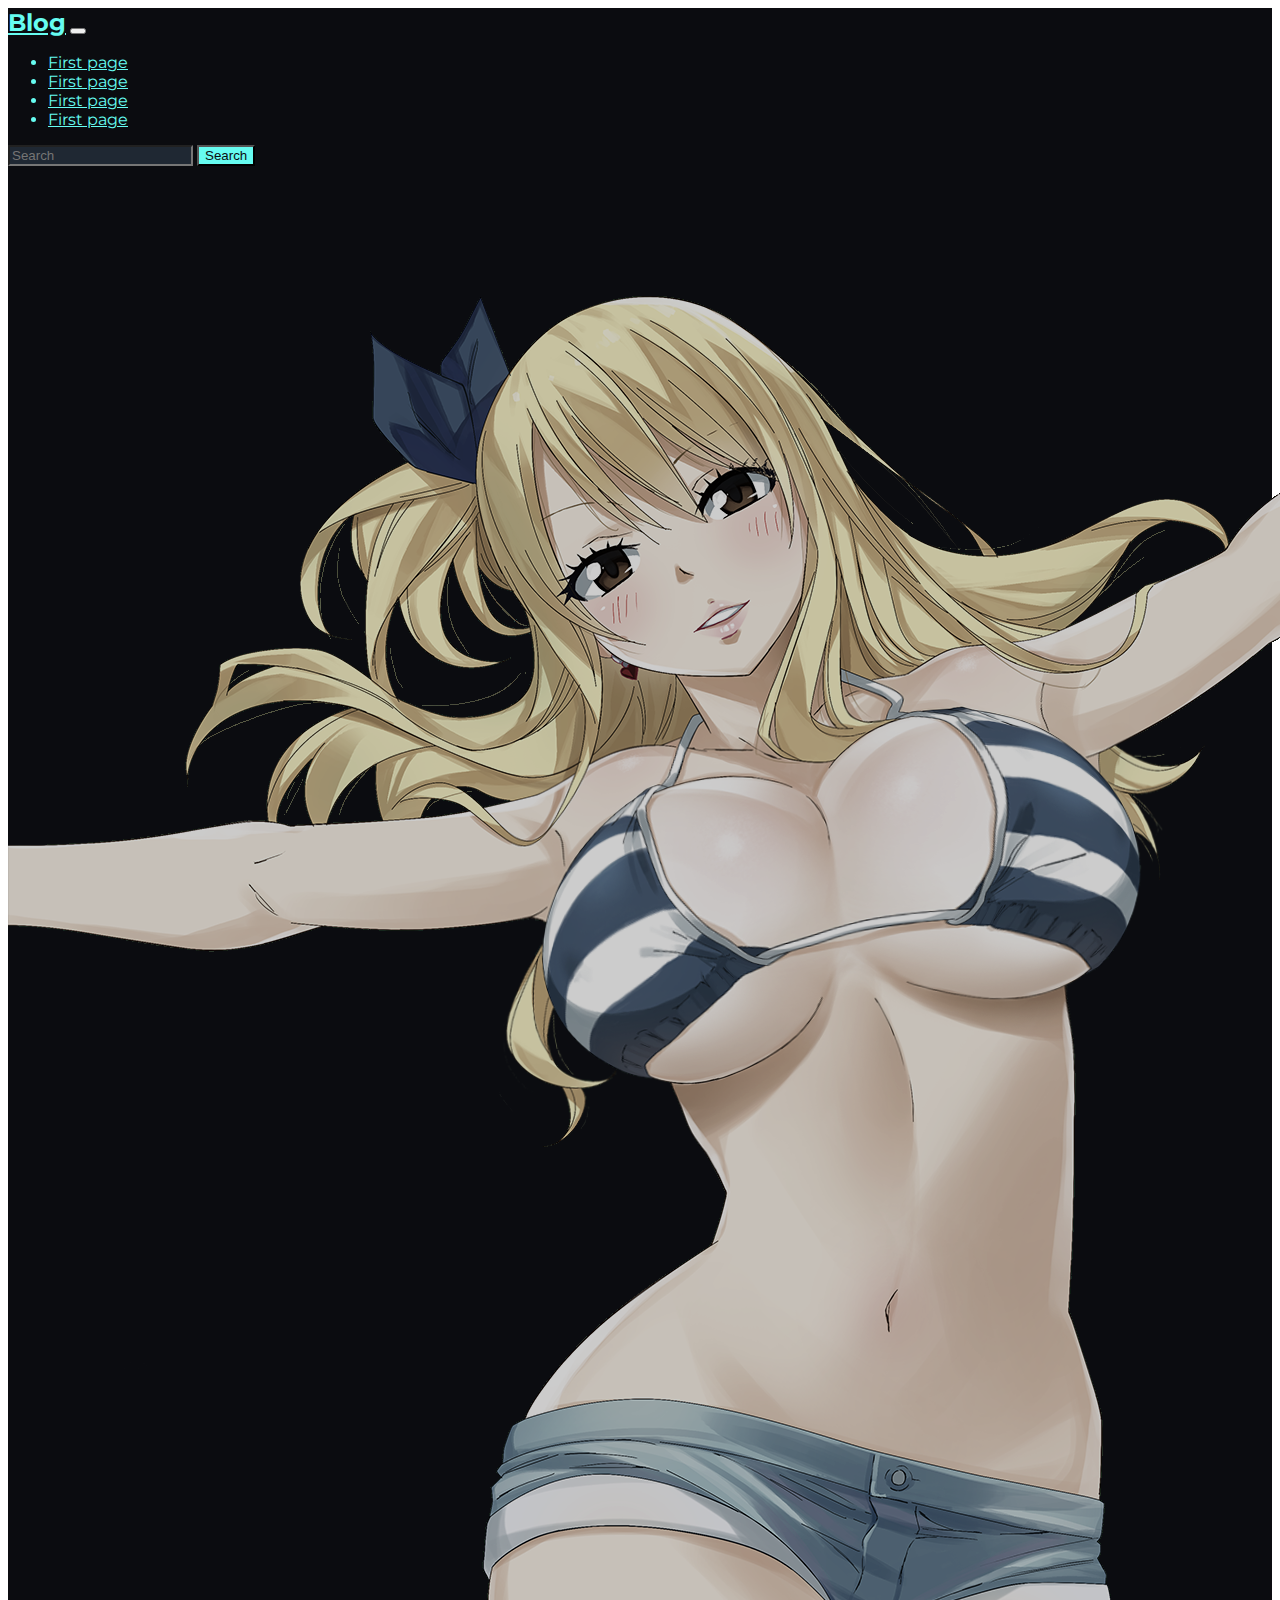
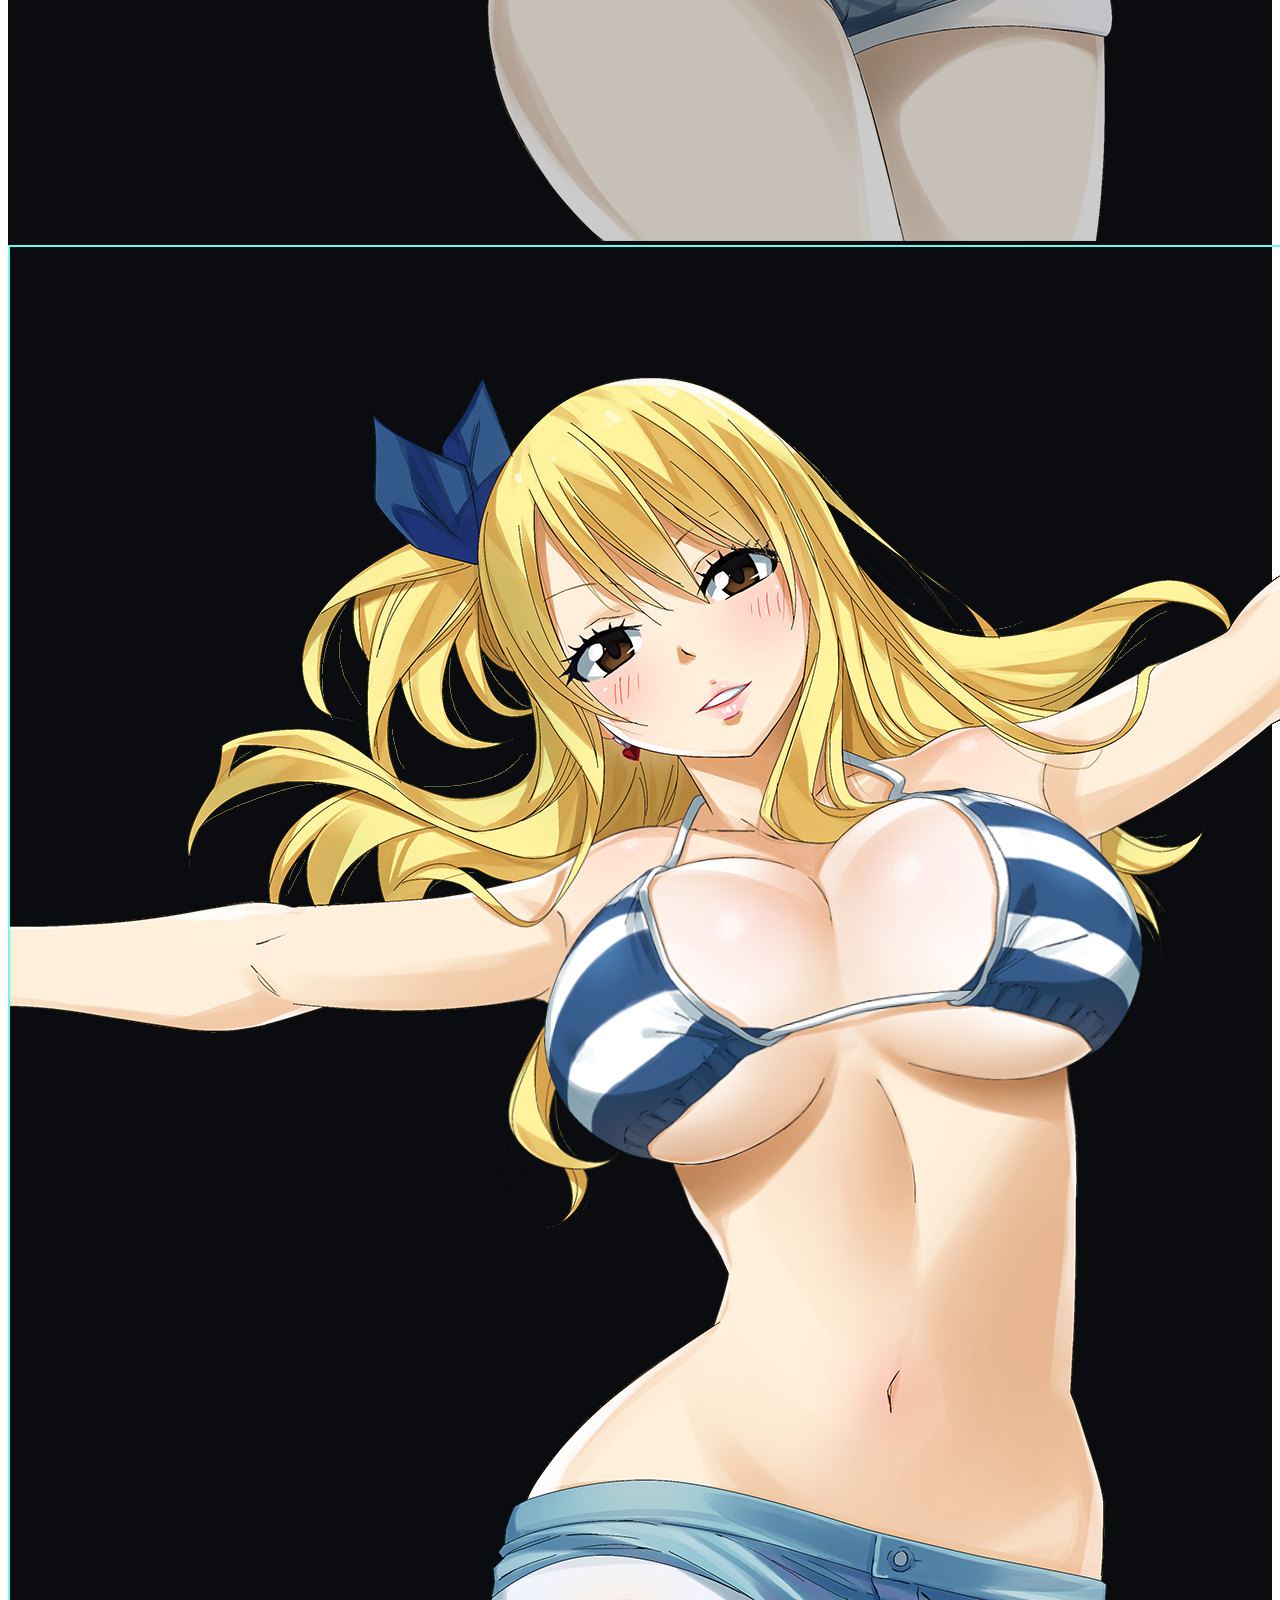
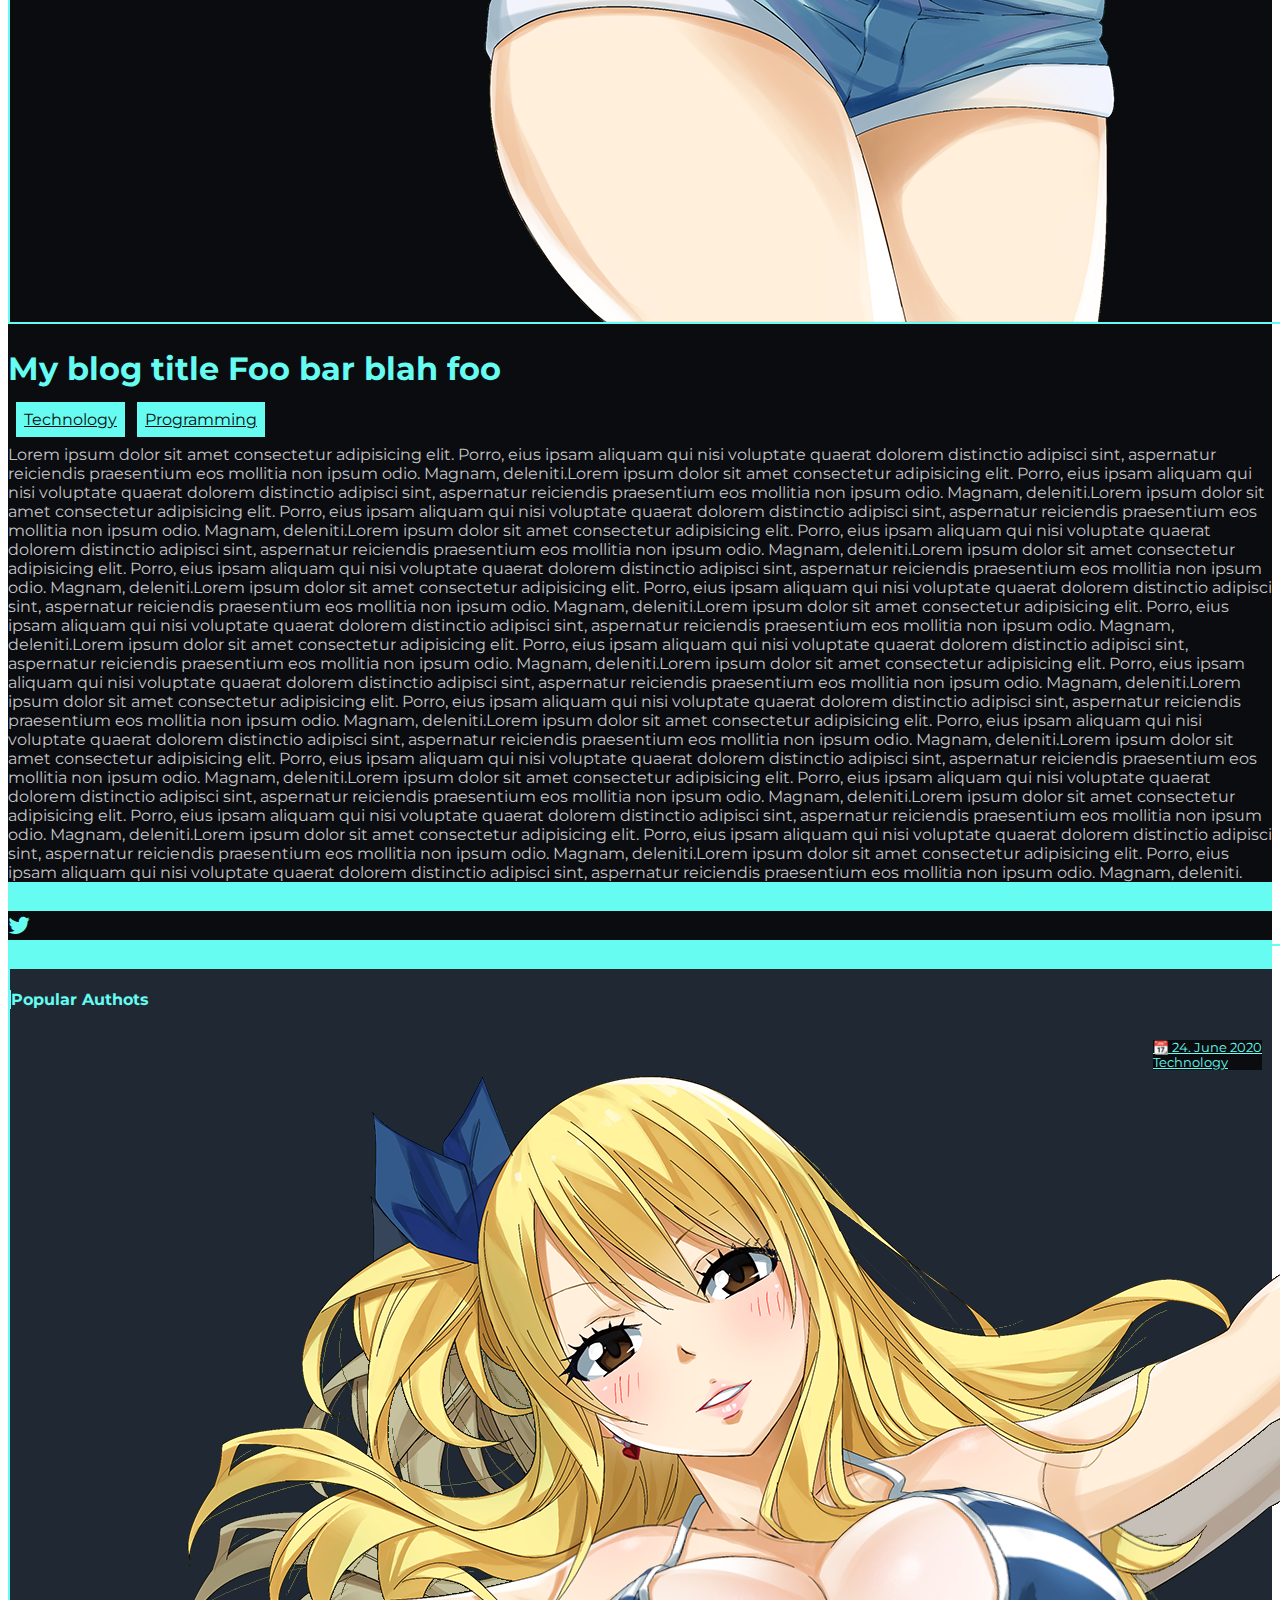
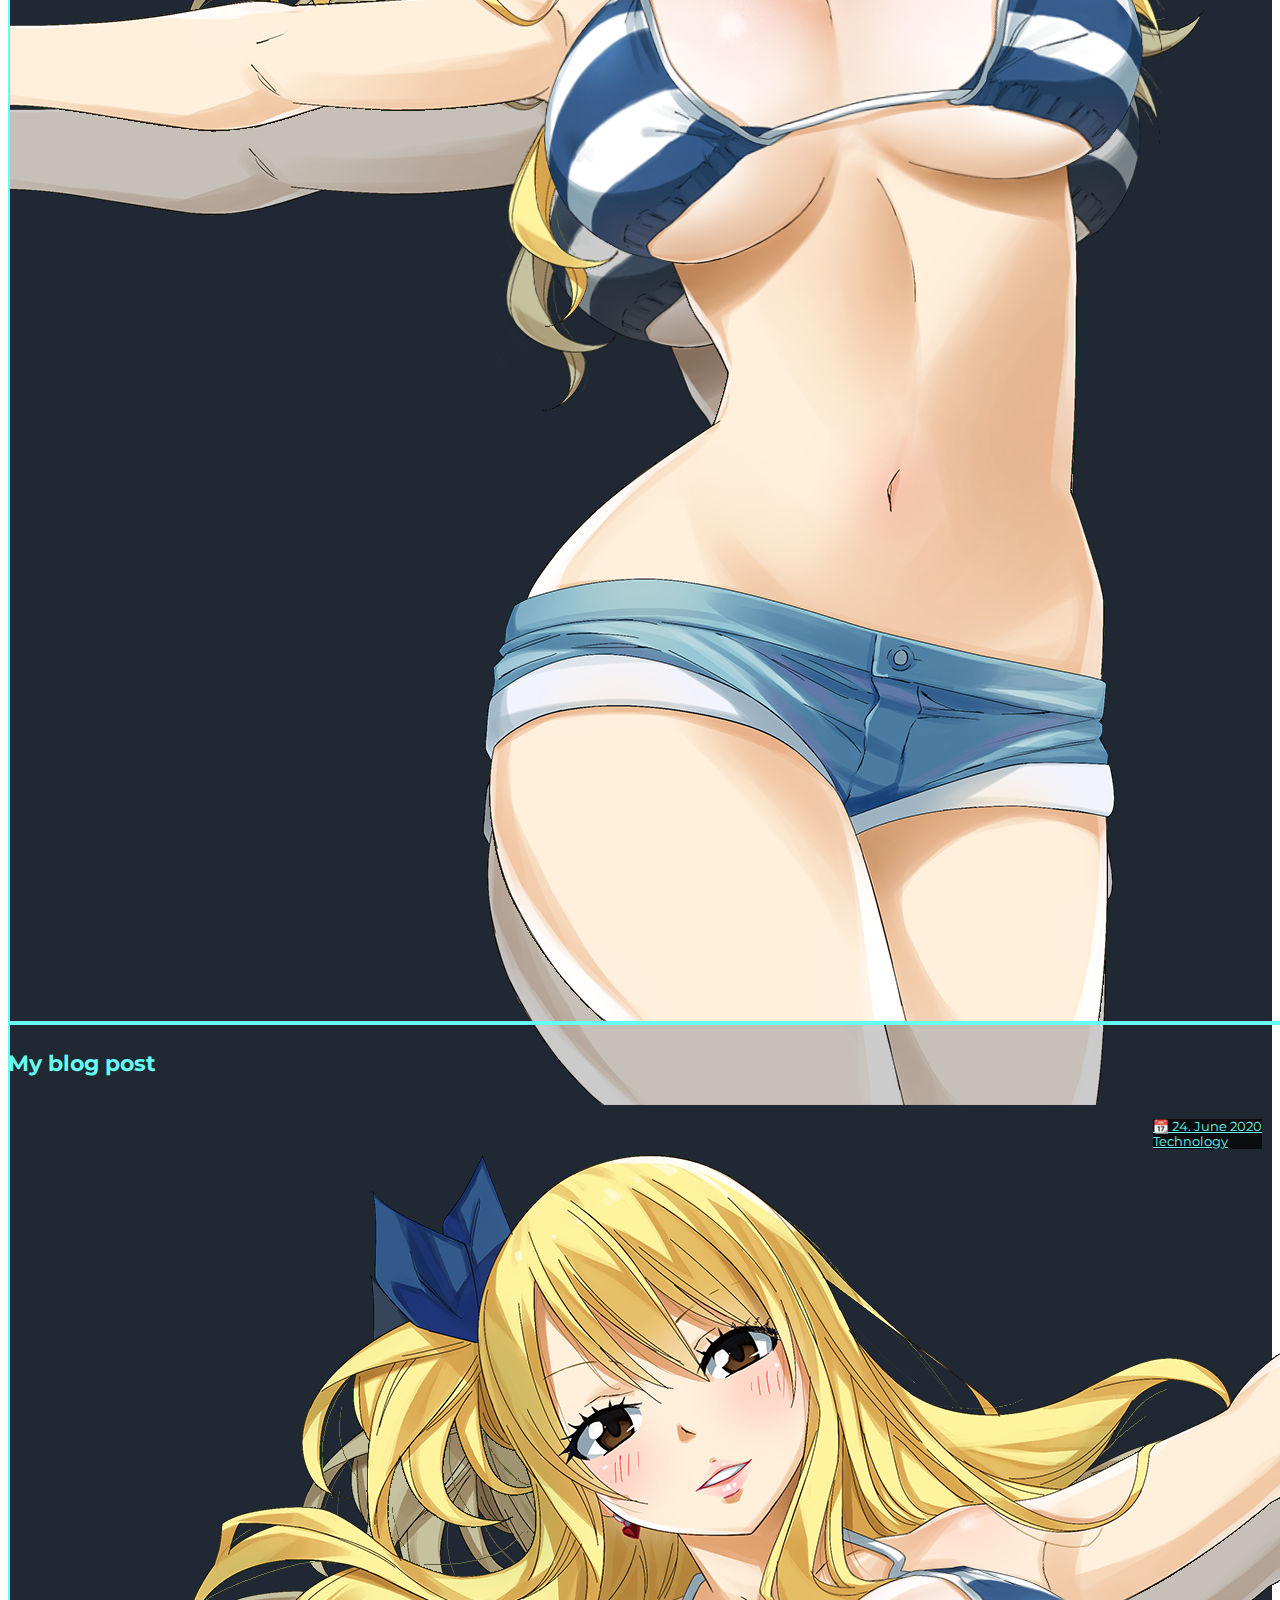
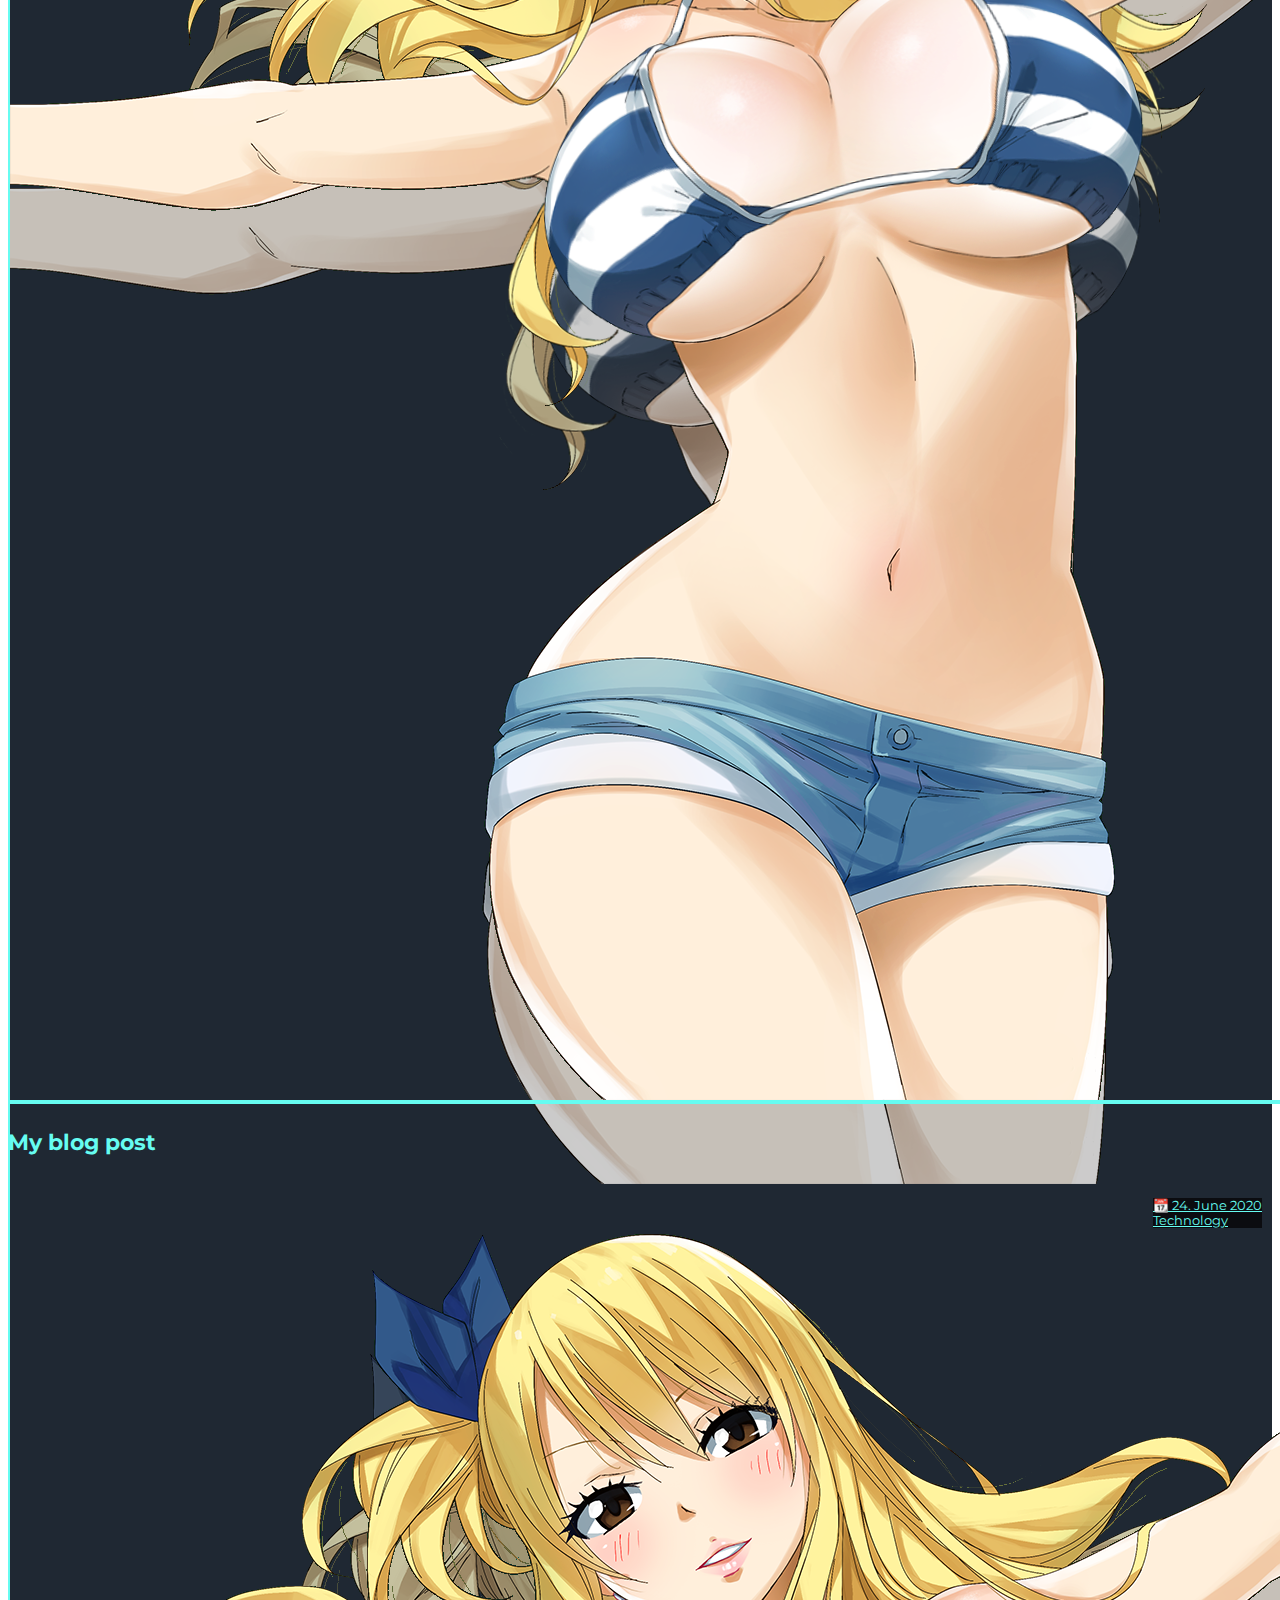
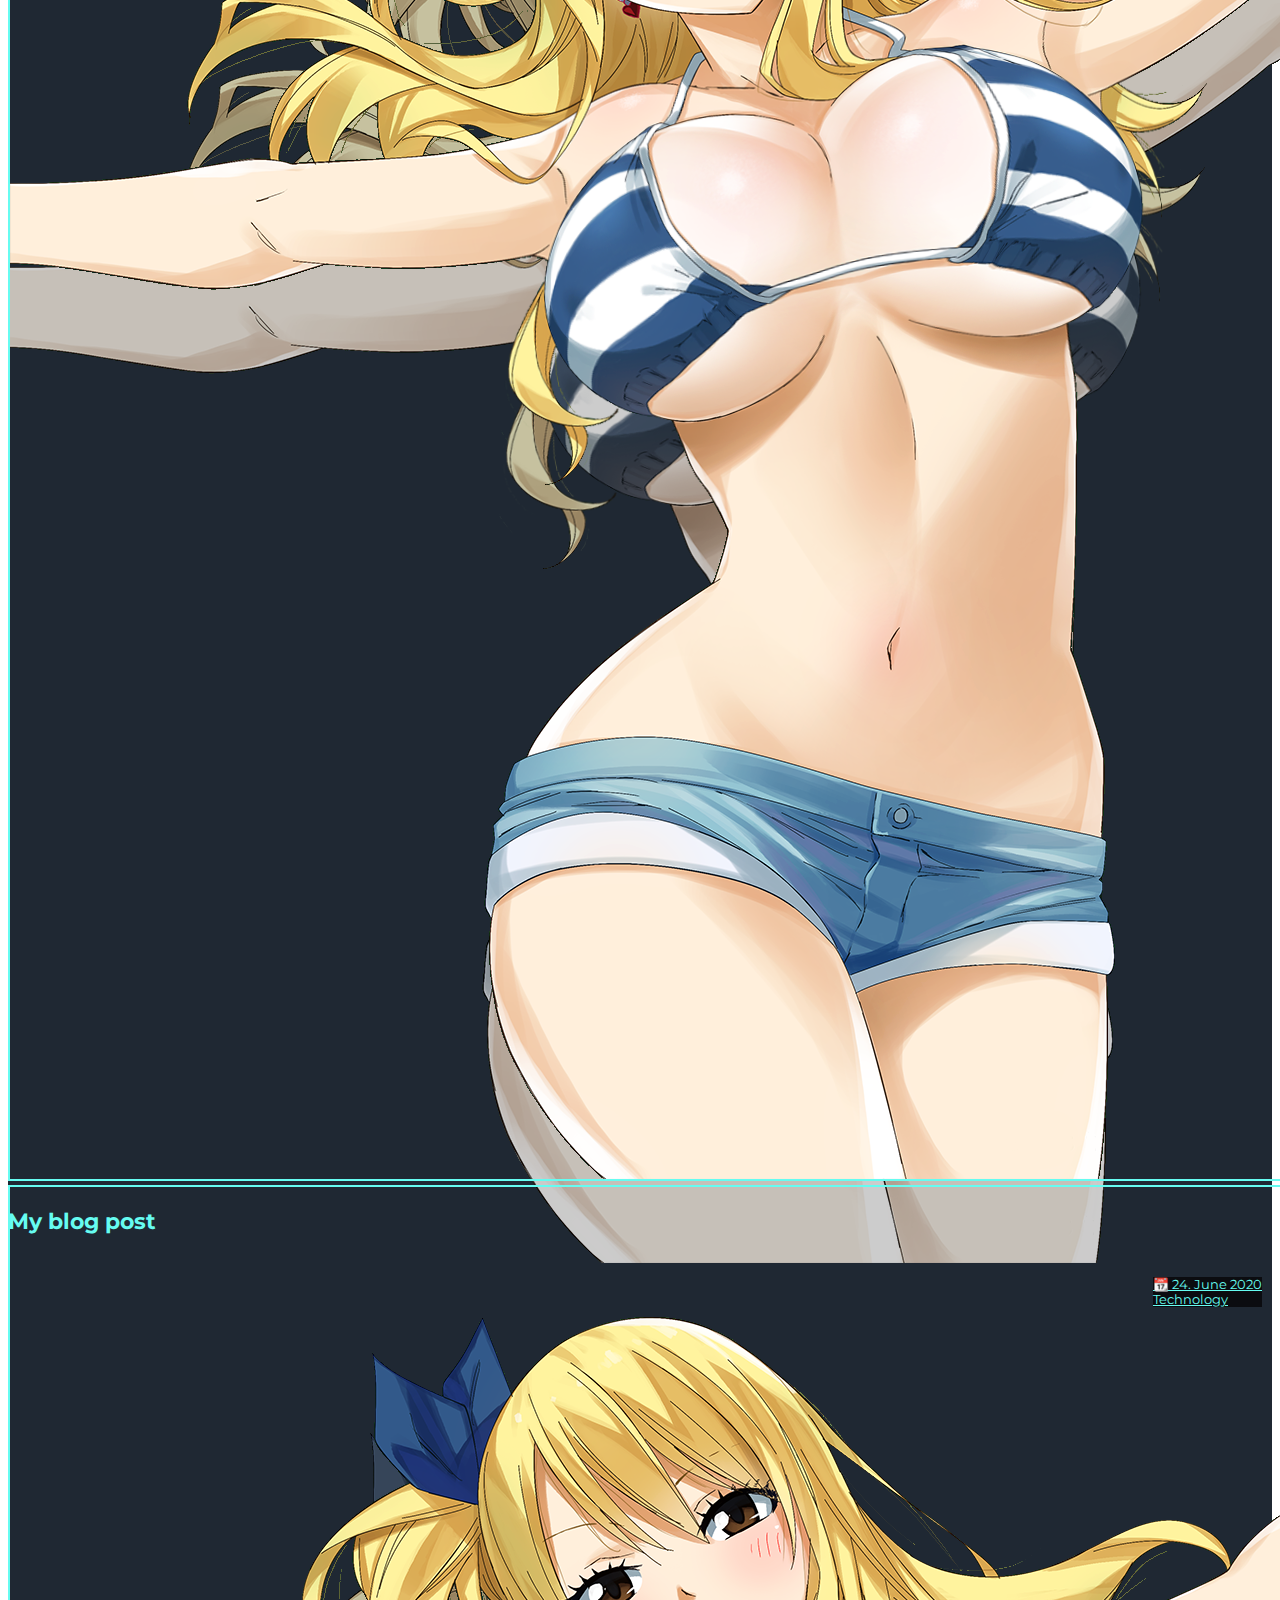
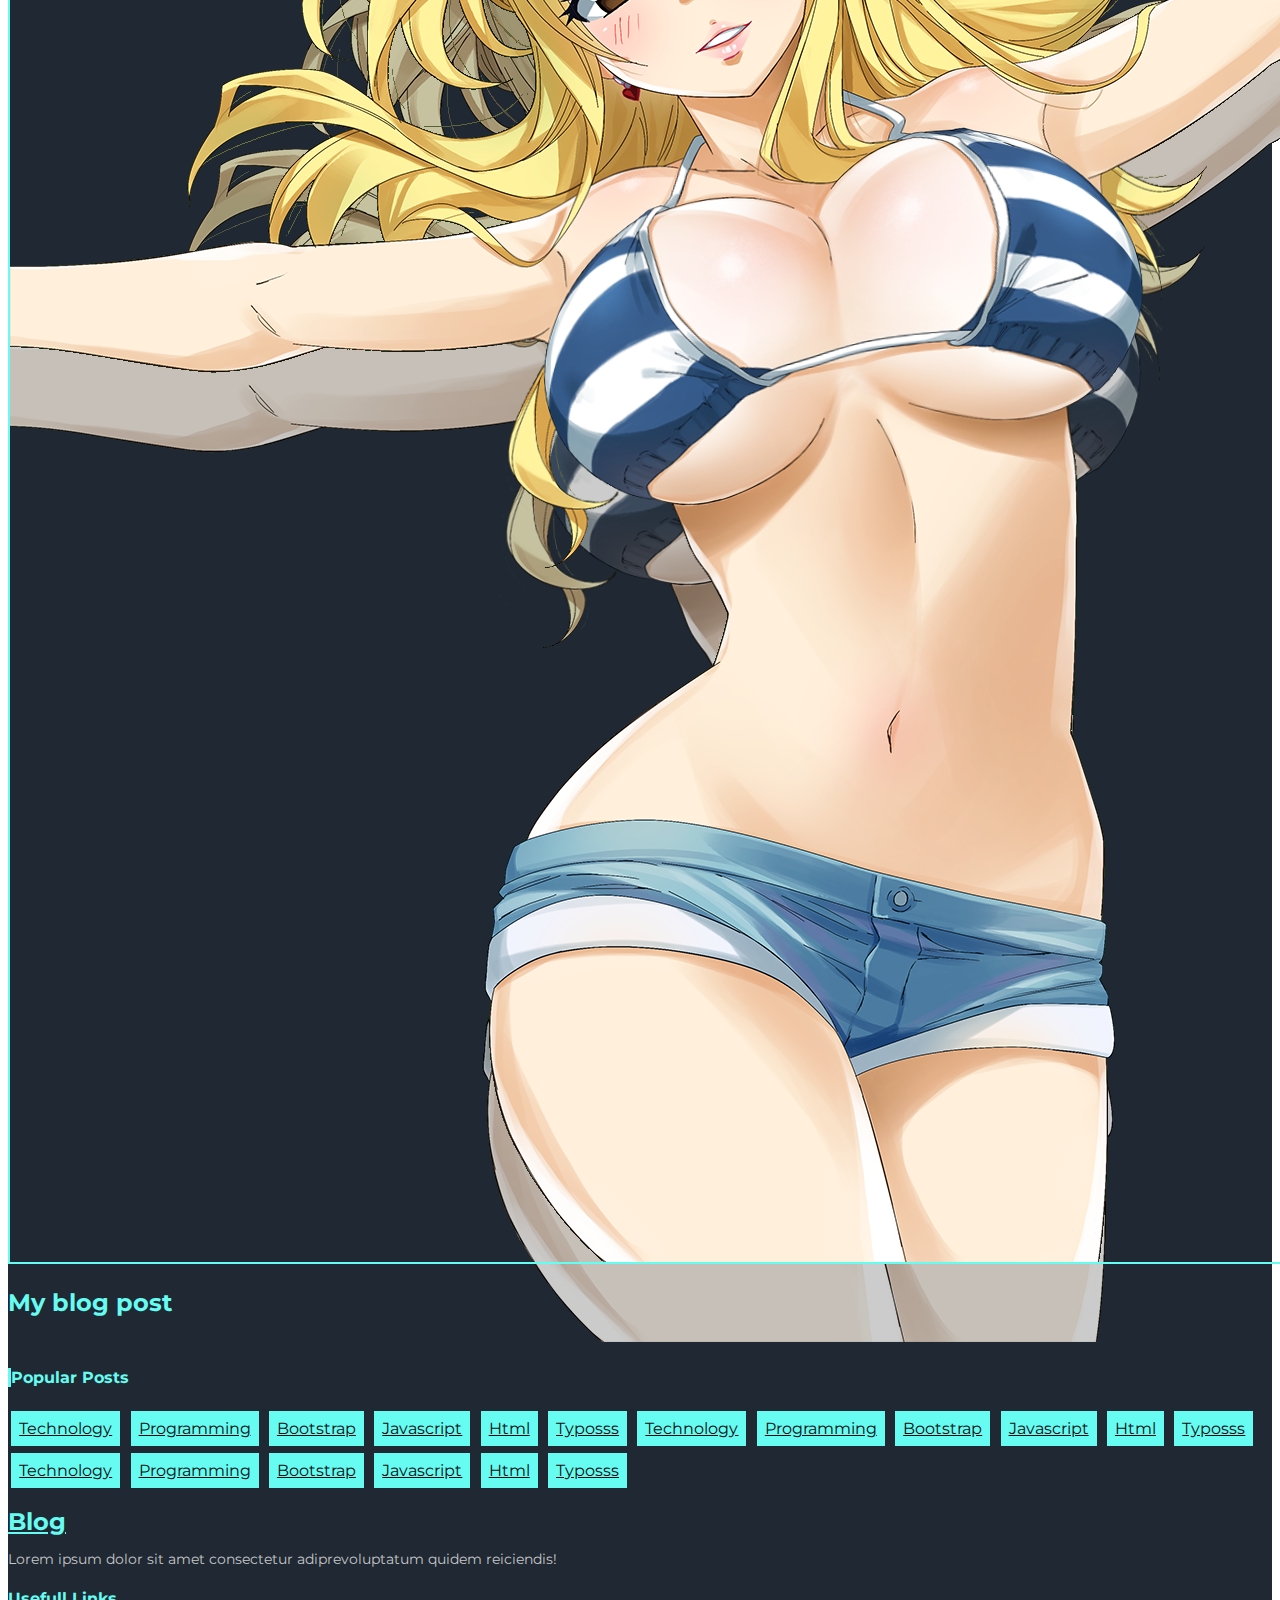
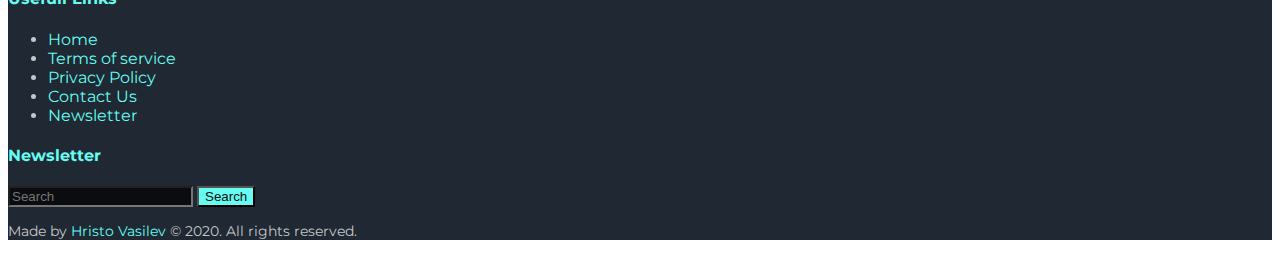
==== detail.html @ dc6ff5a6 "Site is done" ====
<!DOCTYPE html>
<html lang="en">

<head>
    <meta charset="UTF-8">
    <meta name="viewport" content="width=device-width, initial-scale=1.0">
    <title>Detail Blog</title>
    <link rel="stylesheet" href="https://stackpath.bootstrapcdn.com/bootstrap/4.5.0/css/bootstrap.min.css"
        integrity="sha384-9aIt2nRpC12Uk9gS9baDl411NQApFmC26EwAOH8WgZl5MYYxFfc+NcPb1dKGj7Sk" crossorigin="anonymous">
    <link href="https://fonts.googleapis.com/css2?family=Montserrat:wght@400;700&display=swap" rel="stylesheet">
    <link rel="stylesheet" href="https://cdnjs.cloudflare.com/ajax/libs/font-awesome/4.7.0/css/font-awesome.min.css">
    <link rel="stylesheet" href="css/main.css">
</head>

<body>
    <!-- Header Section -->
    <nav class="navbar navbar-expand-lg">
        <div class="container">
            <a class="navbar-brand" href="#">Blog</a>
            <button class="navbar-toggler" type="button" data-toggle="collapse" data-target="#navbarSupportedContent"
                aria-controls="navbarSupportedContent" aria-expanded="false" aria-label="Toggle navigation">
                <span class="navbar-toggler-icon"></span>
            </button>

            <div class="collapse navbar-collapse" id="navbarSupportedContent">
                <ul class="navbar-nav mr-auto">
                    <li class="nav-item active">
                        <a class="nav-link" href="index.html">First page<span class="sr-only">(current)</span></a>
                    </li>
                    <li class="nav-item">
                        <a class="nav-link" href="index.html">First page</a>
                    </li>
                    <li class="nav-item">
                        <a class="nav-link" href="index.html">First page</a>
                    </li>
                    <li class="nav-item">
                        <a class="nav-link" href="index.html">First page</a>
                    </li>
                </ul>
                <form class="form-inline my-2 my-lg-0">
                    <input class="form-control rounded-0 border-0" type="search" placeholder="Search" aria-label="Search">
                    <button class="btn-main rounded-0 btn btn-success my-sm-0" type="submit">Search</button>
                </form>
            </div>
        </div>

    </nav>

    <!-- Main SECTION -->
    <section class="hero py-4">
        <div class="container">
            <div class="row">
                <div class="col-lg-8 shadow content">
                    <!-- Content -->
                    <img class="img-fluid" src="img/1.png" alt="">
                    <div class="row p-3">
                        <div class="col-sm-2">
                            <img class="img-fluid rounded-circle" src="img/1.png" alt="">
                        </div>
                        <div class="col-sm-10">
                            <h1>My blog title Foo bar blah foo</h1>
                        </div>
                    </div>
                    <div class="badge px-3">
                        <a href="#">Technology</a>
                        <a href="#">Programming</a>
                    </div>
                    <div class="p-content p-4">
                        Lorem ipsum dolor sit amet consectetur adipisicing elit. Porro, eius ipsam aliquam qui nisi voluptate quaerat dolorem distinctio adipisci sint, aspernatur reiciendis praesentium eos mollitia non ipsum odio. Magnam, deleniti.Lorem ipsum dolor sit amet consectetur adipisicing elit. Porro, eius ipsam aliquam qui nisi voluptate quaerat dolorem distinctio adipisci sint, aspernatur reiciendis praesentium eos mollitia non ipsum odio. Magnam, deleniti.Lorem ipsum dolor sit amet consectetur adipisicing elit. Porro, eius ipsam aliquam qui nisi voluptate quaerat dolorem distinctio adipisci sint, aspernatur reiciendis praesentium eos mollitia non ipsum odio. Magnam, deleniti.Lorem ipsum dolor sit amet consectetur adipisicing elit. Porro, eius ipsam aliquam qui nisi voluptate quaerat dolorem distinctio adipisci sint, aspernatur reiciendis praesentium eos mollitia non ipsum odio. Magnam, deleniti.Lorem ipsum dolor sit amet consectetur adipisicing elit. Porro, eius ipsam aliquam qui nisi voluptate quaerat dolorem distinctio adipisci sint, aspernatur reiciendis praesentium eos mollitia non ipsum odio. Magnam, deleniti.Lorem ipsum dolor sit amet consectetur adipisicing elit. Porro, eius ipsam aliquam qui nisi voluptate quaerat dolorem distinctio adipisci sint, aspernatur reiciendis praesentium eos mollitia non ipsum odio. Magnam, deleniti.Lorem ipsum dolor sit amet consectetur adipisicing elit. Porro, eius ipsam aliquam qui nisi voluptate quaerat dolorem distinctio adipisci sint, aspernatur reiciendis praesentium eos mollitia non ipsum odio. Magnam, deleniti.Lorem ipsum dolor sit amet consectetur adipisicing elit. Porro, eius ipsam aliquam qui nisi voluptate quaerat dolorem distinctio adipisci sint, aspernatur reiciendis praesentium eos mollitia non ipsum odio. Magnam, deleniti.Lorem ipsum dolor sit amet consectetur adipisicing elit. Porro, eius ipsam aliquam qui nisi voluptate quaerat dolorem distinctio adipisci sint, aspernatur reiciendis praesentium eos mollitia non ipsum odio. Magnam, deleniti.Lorem ipsum dolor sit amet consectetur adipisicing elit. Porro, eius ipsam aliquam qui nisi voluptate quaerat dolorem distinctio adipisci sint, aspernatur reiciendis praesentium eos mollitia non ipsum odio. Magnam, deleniti.Lorem ipsum dolor sit amet consectetur adipisicing elit. Porro, eius ipsam aliquam qui nisi voluptate quaerat dolorem distinctio adipisci sint, aspernatur reiciendis praesentium eos mollitia non ipsum odio. Magnam, deleniti.Lorem ipsum dolor sit amet consectetur adipisicing elit. Porro, eius ipsam aliquam qui nisi voluptate quaerat dolorem distinctio adipisci sint, aspernatur reiciendis praesentium eos mollitia non ipsum odio. Magnam, deleniti.Lorem ipsum dolor sit amet consectetur adipisicing elit. Porro, eius ipsam aliquam qui nisi voluptate quaerat dolorem distinctio adipisci sint, aspernatur reiciendis praesentium eos mollitia non ipsum odio. Magnam, deleniti.Lorem ipsum dolor sit amet consectetur adipisicing elit. Porro, eius ipsam aliquam qui nisi voluptate quaerat dolorem distinctio adipisci sint, aspernatur reiciendis praesentium eos mollitia non ipsum odio. Magnam, deleniti.Lorem ipsum dolor sit amet consectetur adipisicing elit. Porro, eius ipsam aliquam qui nisi voluptate quaerat dolorem distinctio adipisci sint, aspernatur reiciendis praesentium eos mollitia non ipsum odio. Magnam, deleniti.Lorem ipsum dolor sit amet consectetur adipisicing elit. Porro, eius ipsam aliquam qui nisi voluptate quaerat dolorem distinctio adipisci sint, aspernatur reiciendis praesentium eos mollitia non ipsum odio. Magnam, deleniti.
                    </div>
                </div>
                <div class="col-lg-4">
                    <!-- Social links -->
                    <div class=" social-links row text-center">
                        <div class="col-sm-4 py-5">
                            <a class="social-link w-100">
                                <i class="fa fa-facebook-official" aria-hidden="true"></i>
                            </a>
                        </div>
                        <div class="col-sm-4 py-5 primary-color">
                            <a class="social-link w-100">
                                <i class="fa fa-twitter" aria-hidden="true"></i>
                            </a>
                        </div>
                        <div class="col-sm-4 py-5">
                            <a class="social-link w-100">
                                <i class="fa fa-youtube-play" aria-hidden="true"></i>
                            </a>
                        </div>
                    </div>
                    <h4 class="aside-heading mt-4 mb-3 pl-2">Popular Authots</h4>
                    
                    <div class="hero-post shadow mb-3">
                        <img class="img-fluid" alt="" src="img/1.png">
                        <div class="hero-post-badges text-center">
                            <a class="p-2 px-3 mb-2" href="#">&#128198; <i class="mr-2"></i> 24. June 2020</a>
                            <a class="p-2 px-3" href="#">Technology</a>
                        </div>
                        <div class="hero-post-content">
                            <div class="row">
                                <div class="col-sm-3">
                                    <img src="img/1.png" alt="Authour" class="img-fluid rounded-circle">
                                </div>
                                <div class="col-sm-9">
                                    <h3>My blog post</h3>
                                </div>
                            </div>
                        </div>
                    </div>
                    <div class="hero-post shadow mb-3">
                        <img class="img-fluid" alt="" src="img/1.png">
                        <div class="hero-post-badges text-center">
                            <a class="p-2 px-3 mb-2" href="#">&#128198; <i class="mr-2"></i> 24. June 2020</a>
                            <a class="p-2 px-3" href="#">Technology</a>
                        </div>
                        <div class="hero-post-content">
                            <div class="row">
                                <div class="col-sm-3">
                                    <img src="img/1.png" alt="Authour" class="img-fluid rounded-circle">
                                </div>
                                <div class="col-sm-9">
                                    <h3>My blog post</h3>
                                </div>
                            </div>
                        </div>
                    </div>
                    <div class="hero-post shadow mb-3">
                        <img class="img-fluid" alt="" src="img/1.png">
                        <div class="hero-post-badges text-center">
                            <a class="p-2 px-3 mb-2" href="#">&#128198; <i class="mr-2"></i> 24. June 2020</a>
                            <a class="p-2 px-3" href="#">Technology</a>
                        </div>
                        <div class="hero-post-content">
                            <div class="row">
                                <div class="col-sm-3">
                                    <img src="img/1.png" alt="Authour" class="img-fluid rounded-circle">
                                </div>
                                <div class="col-sm-9">
                                    <h3>My blog post</h3>
                                </div>
                            </div>
                        </div>
                    </div>
                    <div class="hero-post shadow">
                        <img class="img-fluid" alt="" src="img/1.png">
                        <div class="hero-post-badges text-center">
                            <a class="p-2 px-3 mb-2" href="#">&#128198; <i class="mr-2"></i> 24. June 2020</a>
                            <a class="p-2 px-3" href="#">Technology</a>
                        </div>
                        <div class="hero-post-content">
                            <div class="row">
                                <div class="col-sm-3">
                                    <img src="img/1.png" alt="Authour" class="img-fluid rounded-circle">
                                </div>
                                <div class="col-sm-9">
                                    <h2>My blog post</h2>
                                </div>
                            </div>
                        </div>
                    </div>
                    <h4 class="aside-heading mt-4 mb-3 pl-2">Popular Posts</h4>
                    <div class="badges w-100">
                        <a href="#">Technology</a>
                        <a href="#">Programming</a>
                        <a href="#">Bootstrap</a>
                        <a href="#">Javascript</a>
                        <a href="#">Html</a>
                        <a href="#">Typosss</a>
                        <a href="#">Technology</a>
                        <a href="#">Programming</a>
                        <a href="#">Bootstrap</a>
                        <a href="#">Javascript</a>
                        <a href="#">Html</a>
                        <a href="#">Typosss</a>
                        <a href="#">Technology</a>
                        <a href="#">Programming</a>
                        <a href="#">Bootstrap</a>
                        <a href="#">Javascript</a>
                        <a href="#">Html</a>
                        <a href="#">Typosss</a>
                    </div>
                </div>
            </div>
        </div>
    </section>

    <!-- Footer section-->
    <footer class="footer py-4">
        <div class="container">
            <div class="row">
                <div class="col-md-4">
                    <a href="" class="footer-logo">Blog</a>
                    <p>Lorem ipsum dolor sit amet consectetur adiprevoluptatum quidem reiciendis!</p>
                </div>
                <div class="col-md-4">
                    <h4>Usefull Links</h4>
                    <ul>
                        <li><a>Home</a></li>
                        <li><a>Terms of service</a></li>
                        <li><a>Privacy Policy</a></li>
                        <li><a>Contact Us</a></li>
                        <li><a>Newsletter</a></li>
                    </ul>
                </div>
                <div class="col-md-4">
                    <h4>Newsletter</h4>
                    <form class="form-inline my-2 my-lg-0">
                        <input class="form-control rounded-0 border-0" type="search" placeholder="Search" aria-label="Search">
                        <button class="btn-main rounded-0 btn btn-success my-sm-0" type="submit">Search</button>
                    </form>
                </div>
            </div>
            <div class="w-100 text-center credits">
                <p>Made by <a>Hristo Vasilev</a> &copy; 2020. All rights reserved.</p>
            </div>
        </div>
    </footer>
</body>

</html>
---- css/main.css ----
/*Colors

Backbround:
0B0C10

Secondary Backbround:
1F2833
Gray
C5C6C7

Primary:
66FCF1

Secondary:
45A29
*/

body{
    font-family: 'Montserrat', sans-serif;
}

h1,h2,h3,h4,h5 {
    font-weight: 700;
    color: #66FCF1;
}

h3 {
    font-size: 1.4rem;
}

a{
    color: #66FCF1;
}

a:hover {
    text-decoration: none;
    color: #ffffff;
}

input{
    background-color: #1F2833 !important;
    color: #66FCF1 !important;
}

img {
    filter: grayscale(50%) brightness(0.8);
}

img.rounded-circle{
    filter: none;
    border: 2px solid #66FCF1;
}

/* Header */

.navbar {
    background-color: #0B0C10;
    color: #66FCF1 !important;
}

.navbar-brand,
.footer-logo
{
    font-weight: 700;
    font-size: 1.5rem;
}

.btn-main{
    background-color: #66FCF1 !important;
    color: #0B0C10 !important;
}

/* HERO */

.hero{
    background-color: #1F2833;
}

.hero-post {
    position: relative;
}

.hero-post-badges{
    position: absolute;
    top: 10px;
    right: 10px;
}

.hero-post-badges>a {
    display: block;
    background-color: #0B0C10;
    color: #66FCF1;
    font-size: 0.8rem;
}

.hero-post-content{
    position: absolute;
    bottom: 10px;
    color: #66FCF1;
}

/* Mian blog */

.blog-posts {
    background-color: #0B0C10;
    color: #C5C6C7;
}

.blog-post{
    background-color: #1F2833;
}

.blog-post h3{
    font-size: 1.4rem;
}

.blog-post img {
    width: 100%;
    height: 100%;
    object-fit: cover;
}

.blog-post p {
    font-size: 0.8rem;
}

.blog-post .col-sm-8 {
    border-left: 3px solid #66FCF1;
}

.badge {
    margin-top: 1rem;
    padding-bottom: 1rem;
}

.badge > a {
    margin-left: 0.5rem;
    padding: 0.5rem;
    background-color: #66FCF1;
    color: #0B0C10;
}

/* ASIDE */

.social-links{
    background-color: #66FCF1;
    color: #0B0C10;
    font-size: 1.5rem;
}

.primary-color{
    background-color: #0B0C10;
    color: #66FCF1;
}

.secondary-color{
    background-color: #1F2833;
    color: #66FCF1;
}

.aside-heading {
    border-left: 3px solid #66FCF1;
}

.author p{
    font-size: 0.9rem;
}

.author-social-links a{
    margin-left: 0.7rem;
}

.badges {
    margin-top: 1rem;
    padding-bottom: 1rem;
}

.badges > a {
    margin-left: 0.5rem;
    display: inline-block;
    margin: 0.2rem;
    padding: 0.5rem;
    background-color: #66FCF1;
    color: #0B0C10;
}

/* Footer */

.footer {
    background-color: #1F2833;
    color: #C5C6C7;
}

.footer p{
    font-size: 0.9rem;
}

.footer a{
    color: #66FCF1;
}

.footer input{
    background-color: #0B0C10 !important;
}

/* detail page */

.content{
    background-color: #0B0C10;
    color: #C5C6C7;
}
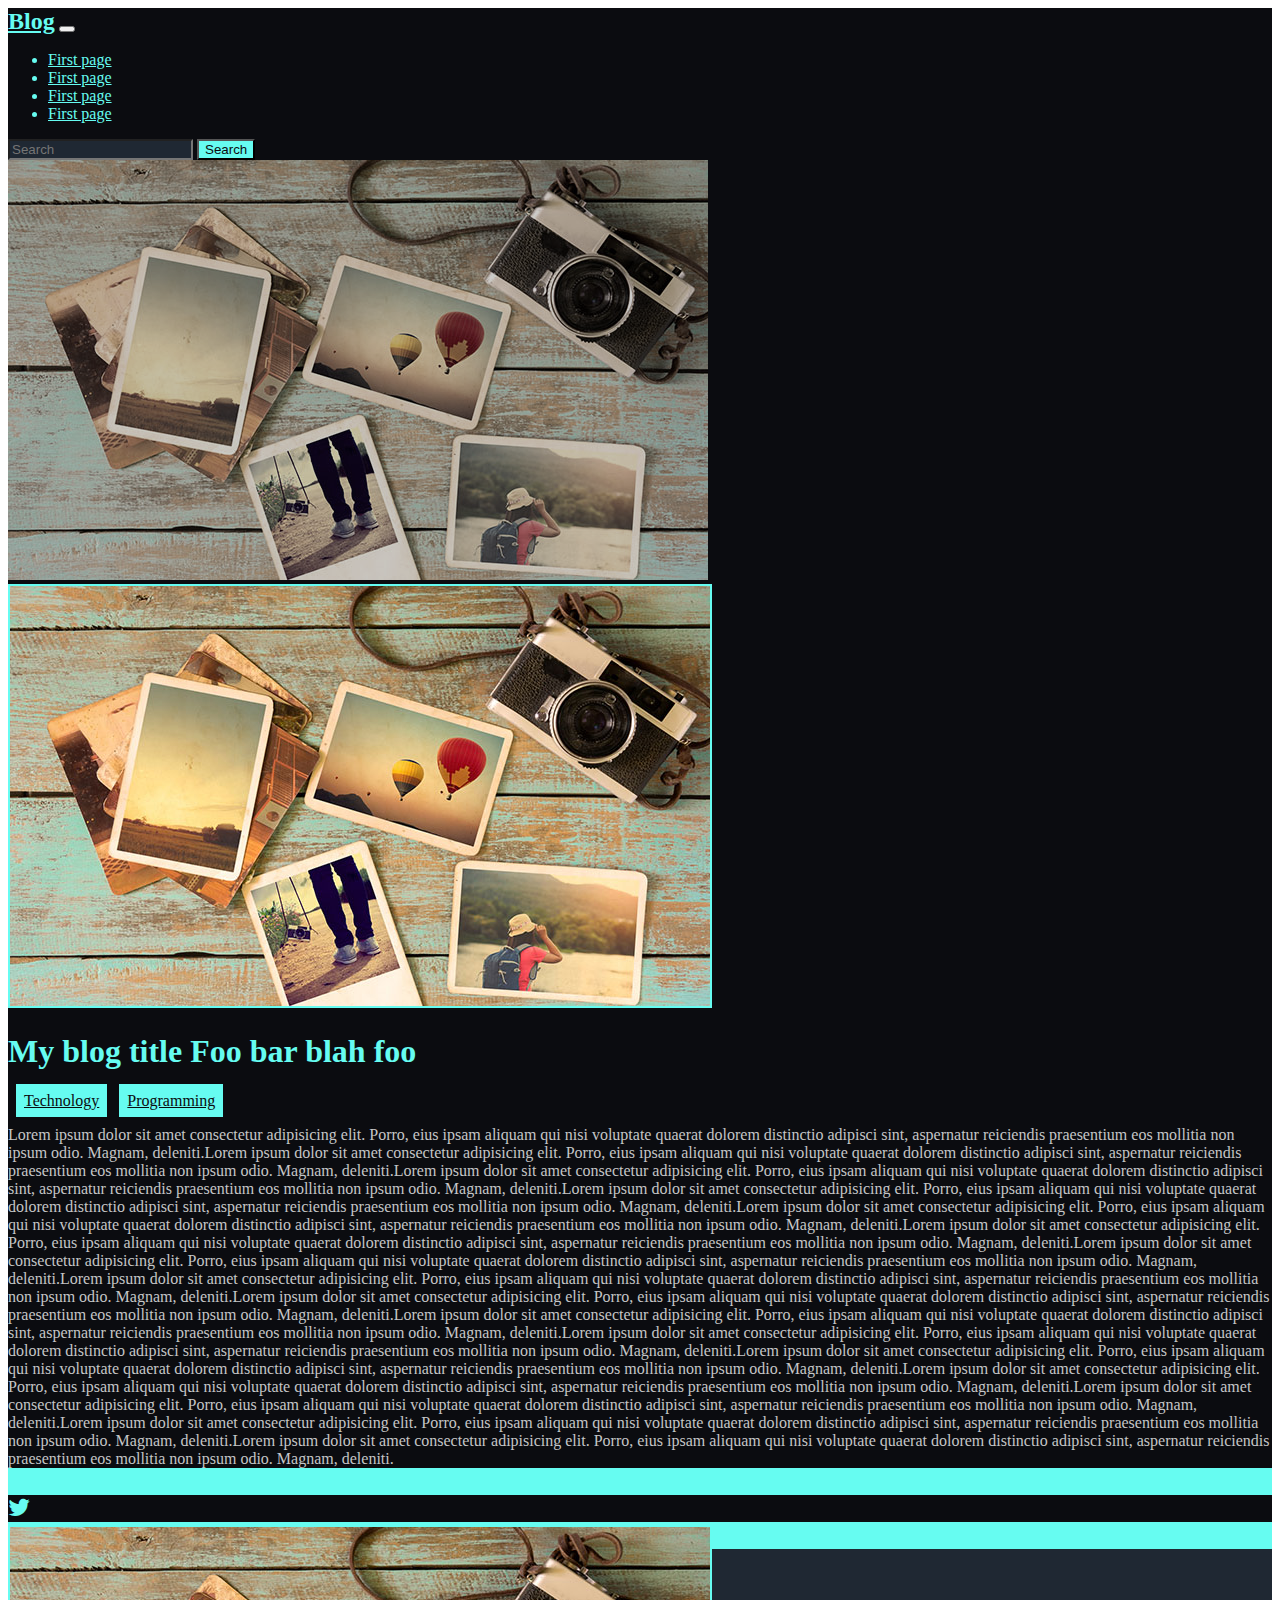
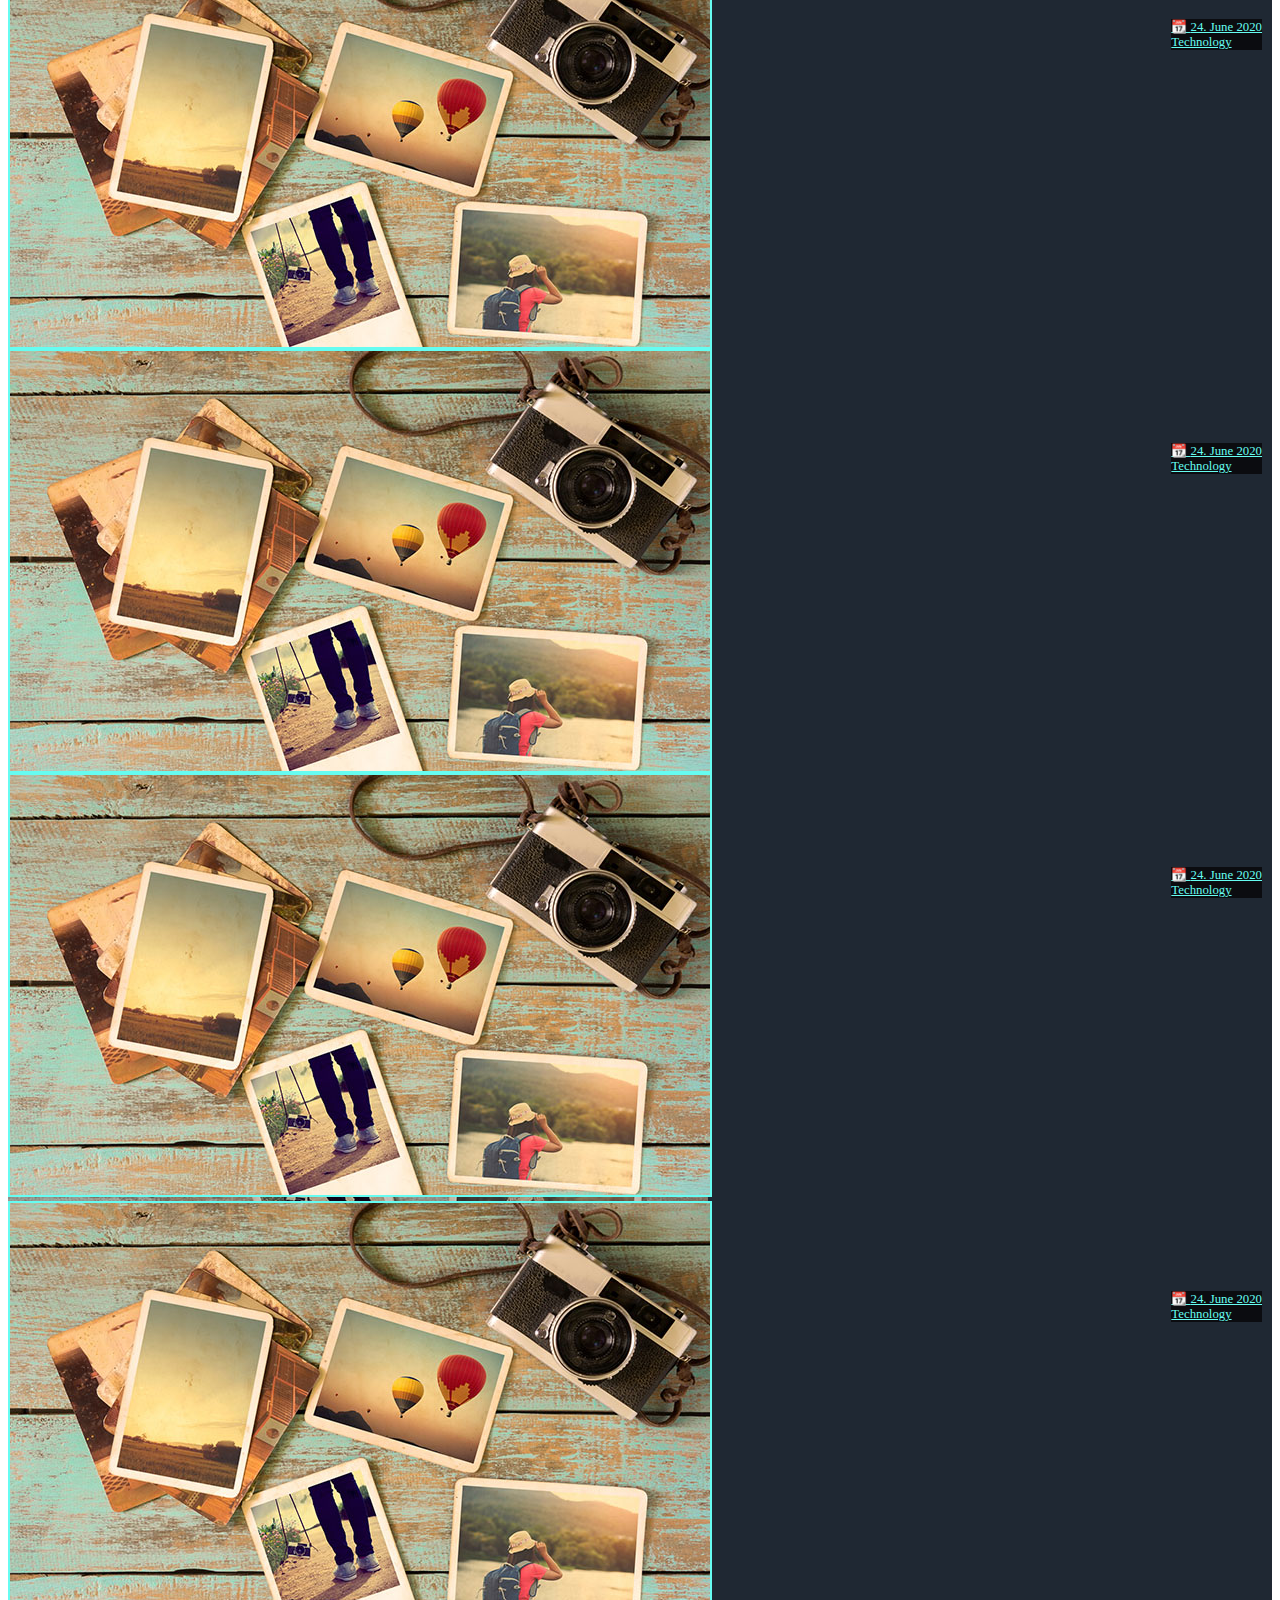
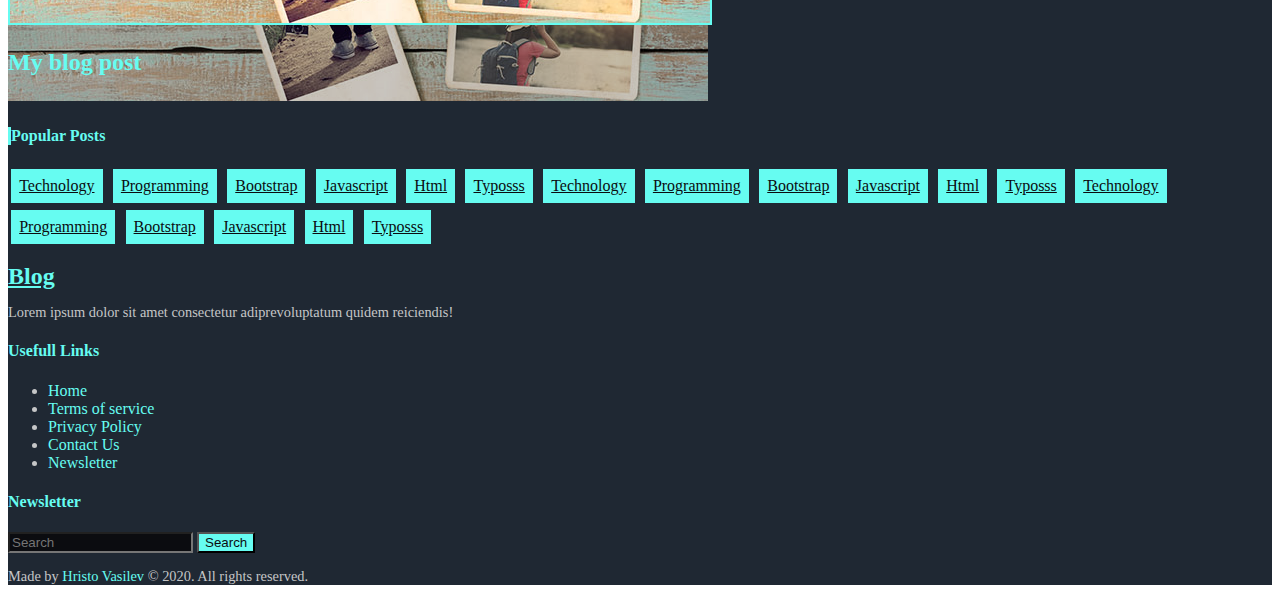
==== commit d1471e94: "new images" ====
--- a/detail.html
+++ b/detail.html
@@ -52,10 +52,10 @@
             <div class="row">
                 <div class="col-lg-8 shadow content">
                     <!-- Content -->
-                    <img class="img-fluid" src="img/1.png" alt="">
+                    <img class="img-fluid" src="img/1.jpg" alt="">
                     <div class="row p-3">
                         <div class="col-sm-2">
-                            <img class="img-fluid rounded-circle" src="img/1.png" alt="">
+                            <img class="img-fluid rounded-circle" src="img/1.jpg" alt="">
                         </div>
                         <div class="col-sm-10">
                             <h1>My blog title Foo bar blah foo</h1>
@@ -91,15 +91,15 @@
                     <h4 class="aside-heading mt-4 mb-3 pl-2">Popular Authots</h4>
                     
                     <div class="hero-post shadow mb-3">
-                        <img class="img-fluid" alt="" src="img/1.png">
-                        <div class="hero-post-badges text-center">
-                            <a class="p-2 px-3 mb-2" href="#">&#128198; <i class="mr-2"></i> 24. June 2020</a>
-                            <a class="p-2 px-3" href="#">Technology</a>
-                        </div>
-                        <div class="hero-post-content">
-                            <div class="row">
-                                <div class="col-sm-3">
-                                    <img src="img/1.png" alt="Authour" class="img-fluid rounded-circle">
+                        <img class="img-fluid" alt="" src="img/1.jpg">
+                        <div class="hero-post-badges text-center">
+                            <a class="p-2 px-3 mb-2" href="#">&#128198; <i class="mr-2"></i> 24. June 2020</a>
+                            <a class="p-2 px-3" href="#">Technology</a>
+                        </div>
+                        <div class="hero-post-content">
+                            <div class="row">
+                                <div class="col-sm-3">
+                                    <img src="img/1.jpg" alt="Authour" class="img-fluid rounded-circle">
                                 </div>
                                 <div class="col-sm-9">
                                     <h3>My blog post</h3>
@@ -108,15 +108,15 @@
                         </div>
                     </div>
                     <div class="hero-post shadow mb-3">
-                        <img class="img-fluid" alt="" src="img/1.png">
-                        <div class="hero-post-badges text-center">
-                            <a class="p-2 px-3 mb-2" href="#">&#128198; <i class="mr-2"></i> 24. June 2020</a>
-                            <a class="p-2 px-3" href="#">Technology</a>
-                        </div>
-                        <div class="hero-post-content">
-                            <div class="row">
-                                <div class="col-sm-3">
-                                    <img src="img/1.png" alt="Authour" class="img-fluid rounded-circle">
+                        <img class="img-fluid" alt="" src="img/1.jpg">
+                        <div class="hero-post-badges text-center">
+                            <a class="p-2 px-3 mb-2" href="#">&#128198; <i class="mr-2"></i> 24. June 2020</a>
+                            <a class="p-2 px-3" href="#">Technology</a>
+                        </div>
+                        <div class="hero-post-content">
+                            <div class="row">
+                                <div class="col-sm-3">
+                                    <img src="img/1.jpg" alt="Authour" class="img-fluid rounded-circle">
                                 </div>
                                 <div class="col-sm-9">
                                     <h3>My blog post</h3>
@@ -125,15 +125,15 @@
                         </div>
                     </div>
                     <div class="hero-post shadow mb-3">
-                        <img class="img-fluid" alt="" src="img/1.png">
-                        <div class="hero-post-badges text-center">
-                            <a class="p-2 px-3 mb-2" href="#">&#128198; <i class="mr-2"></i> 24. June 2020</a>
-                            <a class="p-2 px-3" href="#">Technology</a>
-                        </div>
-                        <div class="hero-post-content">
-                            <div class="row">
-                                <div class="col-sm-3">
-                                    <img src="img/1.png" alt="Authour" class="img-fluid rounded-circle">
+                        <img class="img-fluid" alt="" src="img/1.jpg">
+                        <div class="hero-post-badges text-center">
+                            <a class="p-2 px-3 mb-2" href="#">&#128198; <i class="mr-2"></i> 24. June 2020</a>
+                            <a class="p-2 px-3" href="#">Technology</a>
+                        </div>
+                        <div class="hero-post-content">
+                            <div class="row">
+                                <div class="col-sm-3">
+                                    <img src="img/1.jpg" alt="Authour" class="img-fluid rounded-circle">
                                 </div>
                                 <div class="col-sm-9">
                                     <h3>My blog post</h3>
@@ -142,15 +142,15 @@
                         </div>
                     </div>
                     <div class="hero-post shadow">
-                        <img class="img-fluid" alt="" src="img/1.png">
-                        <div class="hero-post-badges text-center">
-                            <a class="p-2 px-3 mb-2" href="#">&#128198; <i class="mr-2"></i> 24. June 2020</a>
-                            <a class="p-2 px-3" href="#">Technology</a>
-                        </div>
-                        <div class="hero-post-content">
-                            <div class="row">
-                                <div class="col-sm-3">
-                                    <img src="img/1.png" alt="Authour" class="img-fluid rounded-circle">
+                        <img class="img-fluid" alt="" src="img/1.jpg">
+                        <div class="hero-post-badges text-center">
+                            <a class="p-2 px-3 mb-2" href="#">&#128198; <i class="mr-2"></i> 24. June 2020</a>
+                            <a class="p-2 px-3" href="#">Technology</a>
+                        </div>
+                        <div class="hero-post-content">
+                            <div class="row">
+                                <div class="col-sm-3">
+                                    <img src="img/1.jpg" alt="Authour" class="img-fluid rounded-circle">
                                 </div>
                                 <div class="col-sm-9">
                                     <h2>My blog post</h2>
--- a/css/main.css
+++ b/css/main.css
@@ -1,21 +1,4 @@
-/*Colors
-
-Backbround:
-0B0C10
-
-Secondary Backbround:
-1F2833
-Gray
-C5C6C7
-
-Primary:
-66FCF1
-
-Secondary:
-45A29
-*/
-
-body{
+wbody{
     font-family: 'Montserrat', sans-serif;
 }
 
